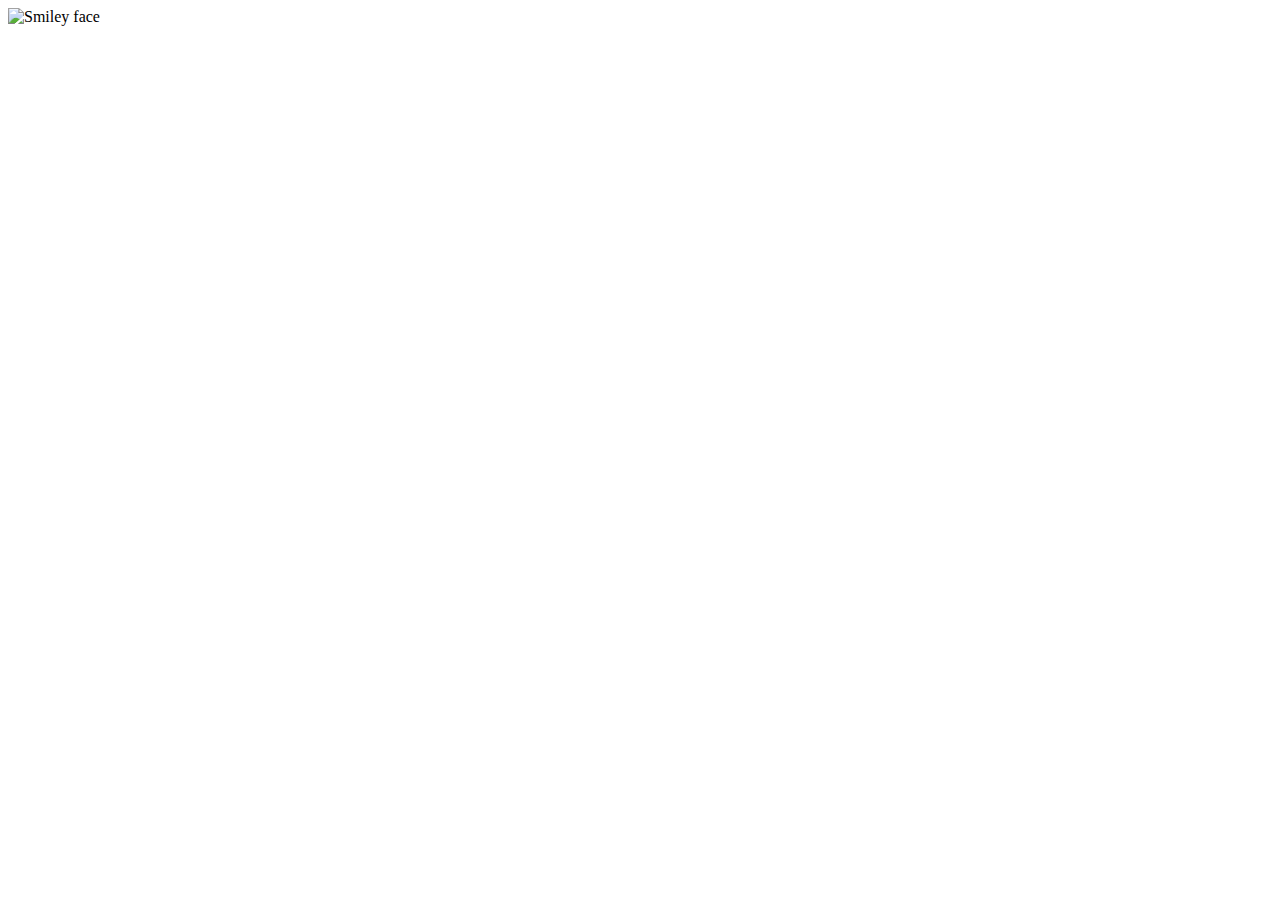
==== index.html @ 0c56c30f "Add files via upload" ====
<!DOCTYPE html>
<html>
    <head>
        <title>ORIGINAL PORTFOLIO</title>
        <link href="style1.css" rel="stylesheet" type="text/css">

    </head>

    
    

    <img src="./PhotoGrid_1560080600984.jpg "alt="Smiley face" height="55%" width="55%">
























</html>
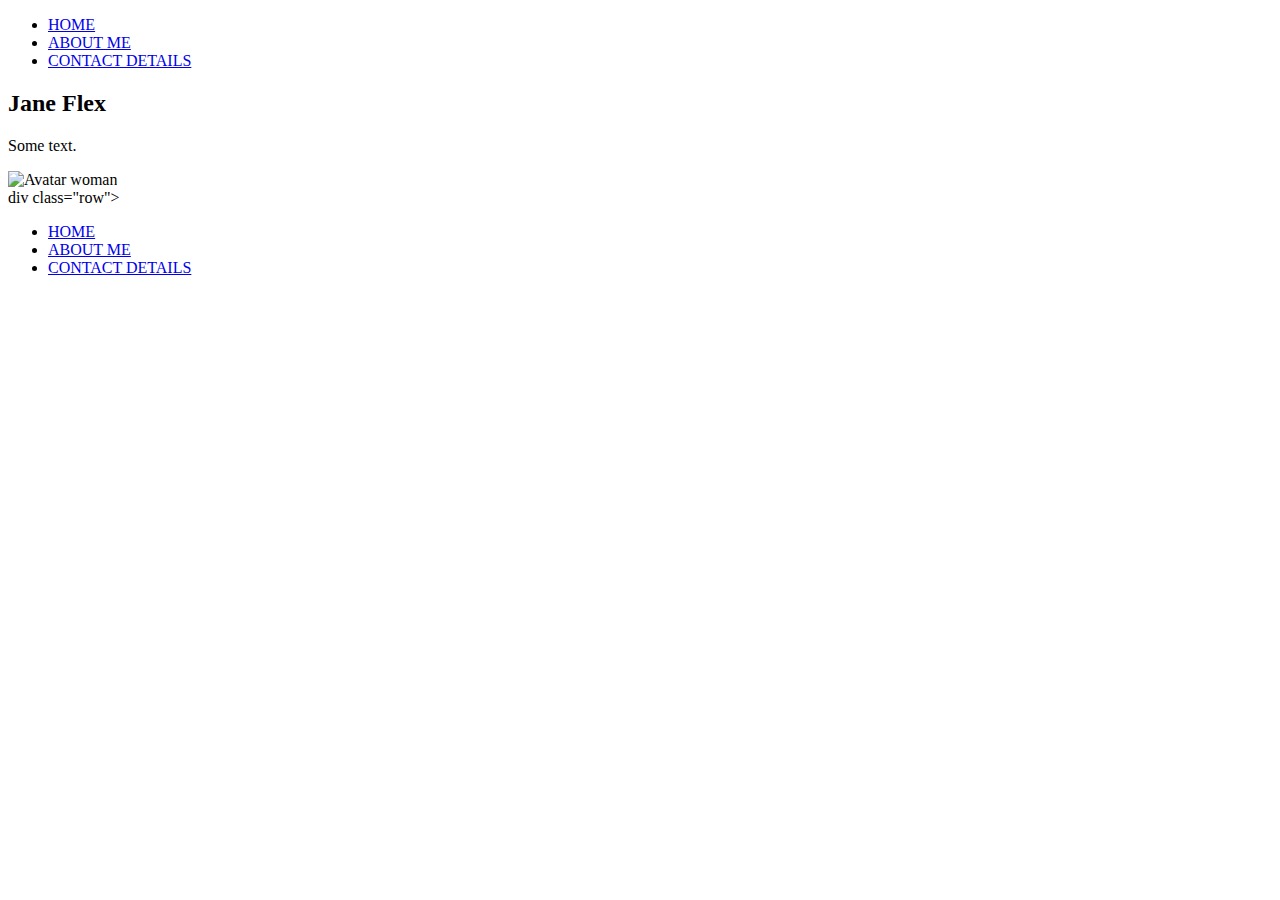
==== commit 4a4ae257: "Add files via upload" ====
--- a/index.html
+++ b/index.html
@@ -6,10 +6,63 @@
 
     </head>
 
+    <body>
+
+        <div class="row">
+            <ul class="main-nav">
+                <li class="nav-item"><a href= "index.html">HOME</a></li class="nav-item">
+                    <li class ="nav-main"><a href= "about me">ABOUT ME</a></li>
+                    <li class="nav-main"><a href="contact details">CONTACT DETAILS</a></li>
+
+
+            </ul>
+        
+
+        <div class="split left">
+            <div class="centered">
+              <h2>Jane Flex</h2>
+              <p>Some text.</p>
+            </div>
+          </div>
+          
+          <div class="split right">
+            <div class="centered">
+                <img src="./PhotoGrid_1560080600984.jpg" alt="Avatar woman">
+            </div>
+          </div>
+
+
+div class="row">
+            <ul class="main-nav">
+                <li class="nav-item"><a href= "index.html">HOME</a></li class="nav-item">
+                    <li class ="nav-main"><a href= "about me">ABOUT ME</a></li>
+                    <li class="nav-main"><a href="contact details">CONTACT DETAILS</a></li>
+
+
+                </ul>
+
+
+
+        
+
+
+
+
+
+
+
+
+
+
+
+    </body>
+
+    
+
     
     
 
-    <img src="./PhotoGrid_1560080600984.jpg "alt="Smiley face" height="55%" width="55%">
+    
 
 
 
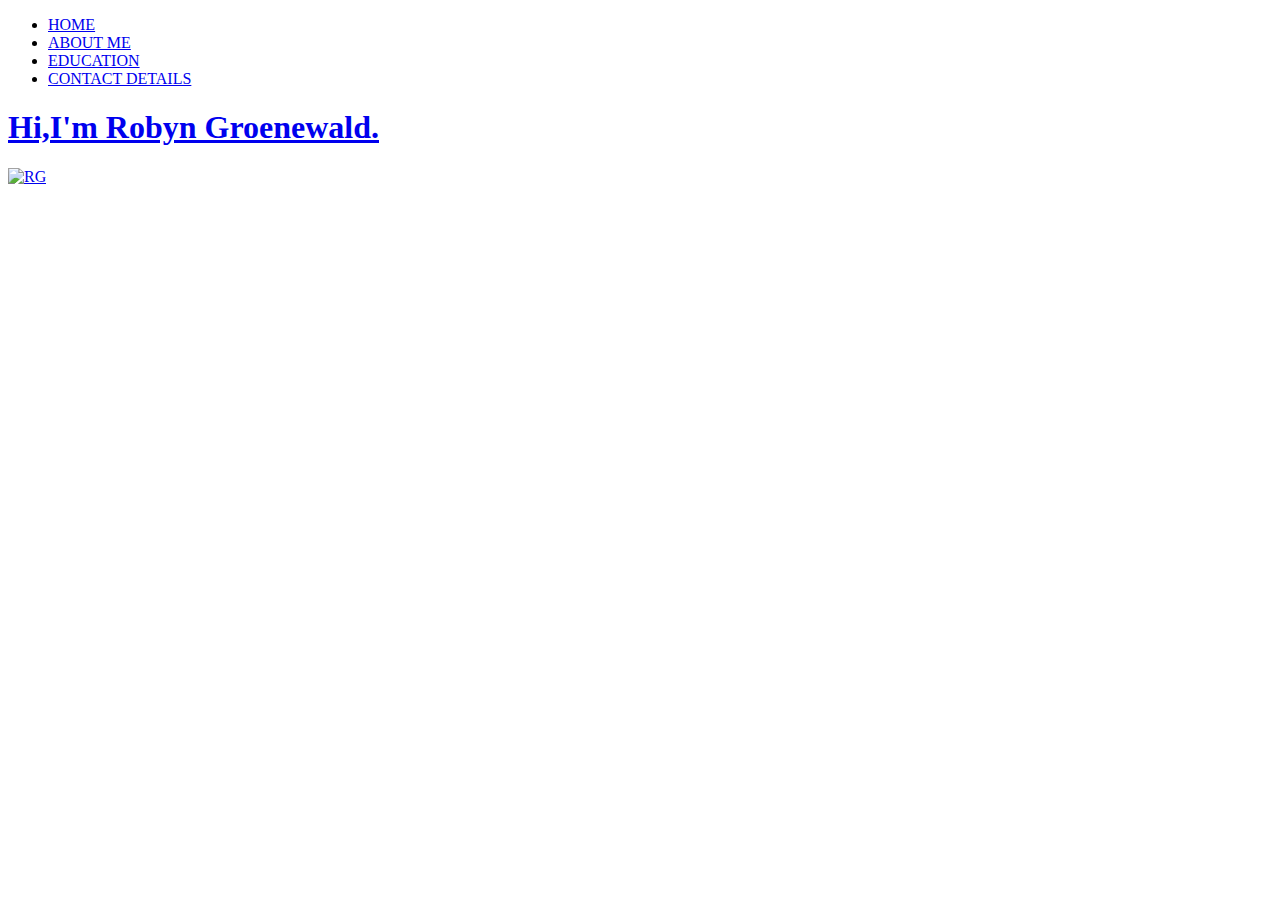
==== commit c6220c47: "Add files via upload" ====
--- a/index.html
+++ b/index.html
@@ -6,41 +6,39 @@
 
     </head>
 
+       
+    
     <body>
-
         <div class="row">
             <ul class="main-nav">
                 <li class="nav-item"><a href= "index.html">HOME</a></li class="nav-item">
                     <li class ="nav-main"><a href= "about me">ABOUT ME</a></li>
-                    <li class="nav-main"><a href="contact details">CONTACT DETAILS</a></li>
+                    <li class="nav-main"><a href="education">EDUCATION</a></li>
+                    <li class="nav-main"><a href="contact details">CONTACT DETAILS</li>
+    
+    
+            </ul>
+
+            
+        <div class="name">
+            <h1>Hi,I'm Robyn Groenewald.</h1>
 
 
-            </ul>
+        </div>
+
+            <img src="./PhotoGrid_1560080600984.jpg" alt="RG" class="center">            
+
+            
+
+
+        </div>
+
+       
+          
+        
         
 
-        <div class="split left">
-            <div class="centered">
-              <h2>Jane Flex</h2>
-              <p>Some text.</p>
-            </div>
-          </div>
-          
-          <div class="split right">
-            <div class="centered">
-                <img src="./PhotoGrid_1560080600984.jpg" alt="Avatar woman">
-            </div>
-          </div>
-
-
-div class="row">
-            <ul class="main-nav">
-                <li class="nav-item"><a href= "index.html">HOME</a></li class="nav-item">
-                    <li class ="nav-main"><a href= "about me">ABOUT ME</a></li>
-                    <li class="nav-main"><a href="contact details">CONTACT DETAILS</a></li>
-
-
-                </ul>
-
+       
 
 
         
